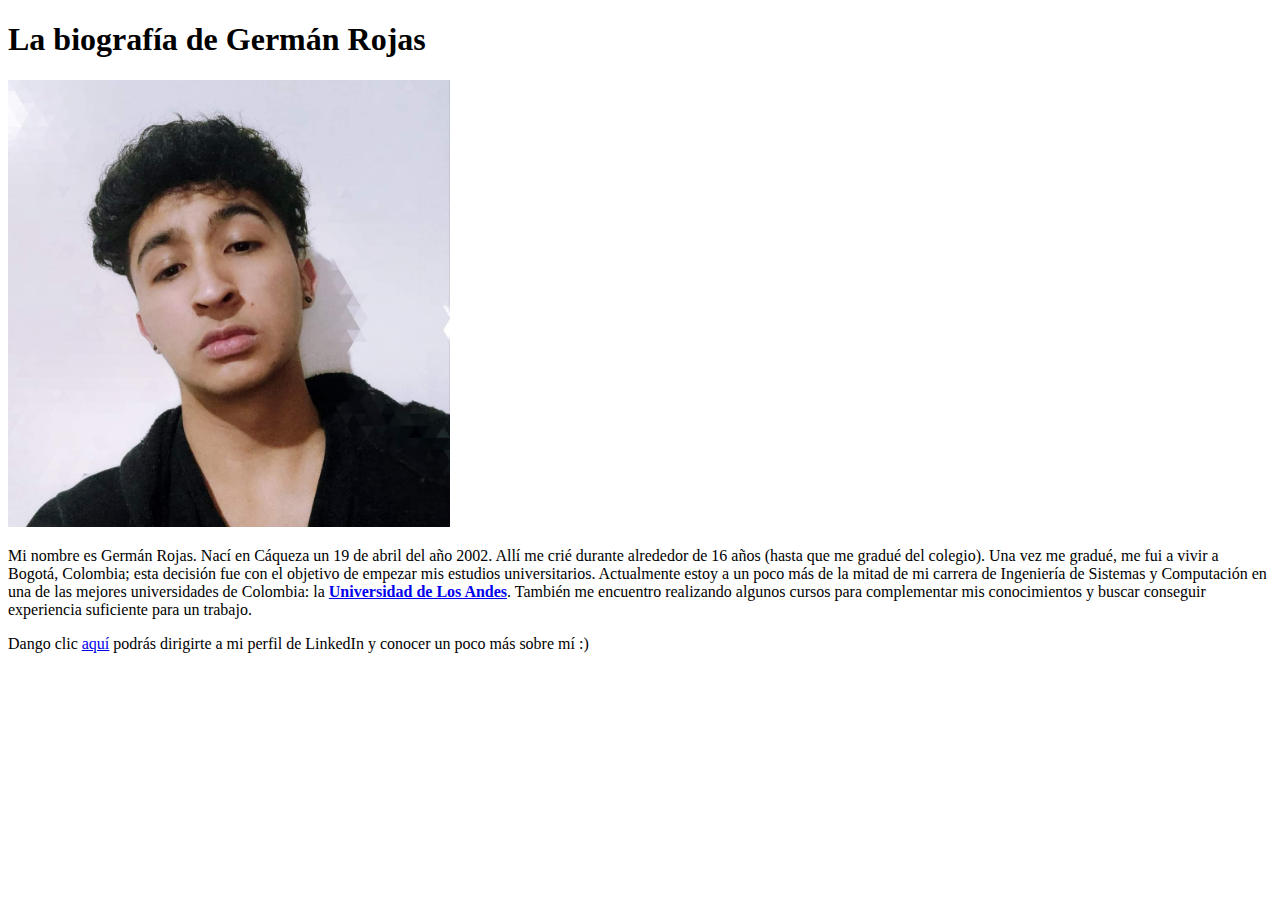
==== Dia 1/Proyecto dia 1/index.html @ 3c42a1a3 "Proyecto día 1. Mi página web de autobiografía" ====
<!DOCTYPE html>
<html lang="en">
  <head>
    <meta charset="UTF-8" />
    <meta name="viewport" content="width=device-width, initial-scale=1.0" />
    <title>Mi biografía</title>
  </head>
  <body>
    <h1>La biografía de Germán Rojas</h1>
    <div style="text-align: left">
      <img
        src="./images/WhatsApp Image 2020-10-13 at 7.26.19 AM.jpeg"
        alt="Germán Rojas"
        width="35%"
      />
    </div>
    <p>
      Mi nombre es Germán Rojas. Nací en Cáqueza un 19 de abril del año 2002.
      Allí me crié durante alrededor de 16 años (hasta que me gradué del
      colegio). Una vez me gradué, me fui a vivir a Bogotá, Colombia; esta
      decisión fue con el objetivo de empezar mis estudios universitarios.
      Actualmente estoy a un poco más de la mitad de mi carrera de Ingeniería de
      Sistemas y Computación en una de las mejores universidades de Colombia: la
      <b
        ><a href="https://uniandes.edu.co/" target="_blank"
          >Universidad de Los Andes</a
        ></b
      >. También me encuentro realizando algunos cursos para complementar mis
      conocimientos y buscar conseguir experiencia suficiente para un trabajo.
    </p>

    <p>
      Dango clic
      <a href="https://www.linkedin.com/in/garce19/" target="_blank">aquí</a>
      podrás dirigirte a mi perfil de LinkedIn y conocer un poco más sobre mí :)
    </p>
  </body>
</html>
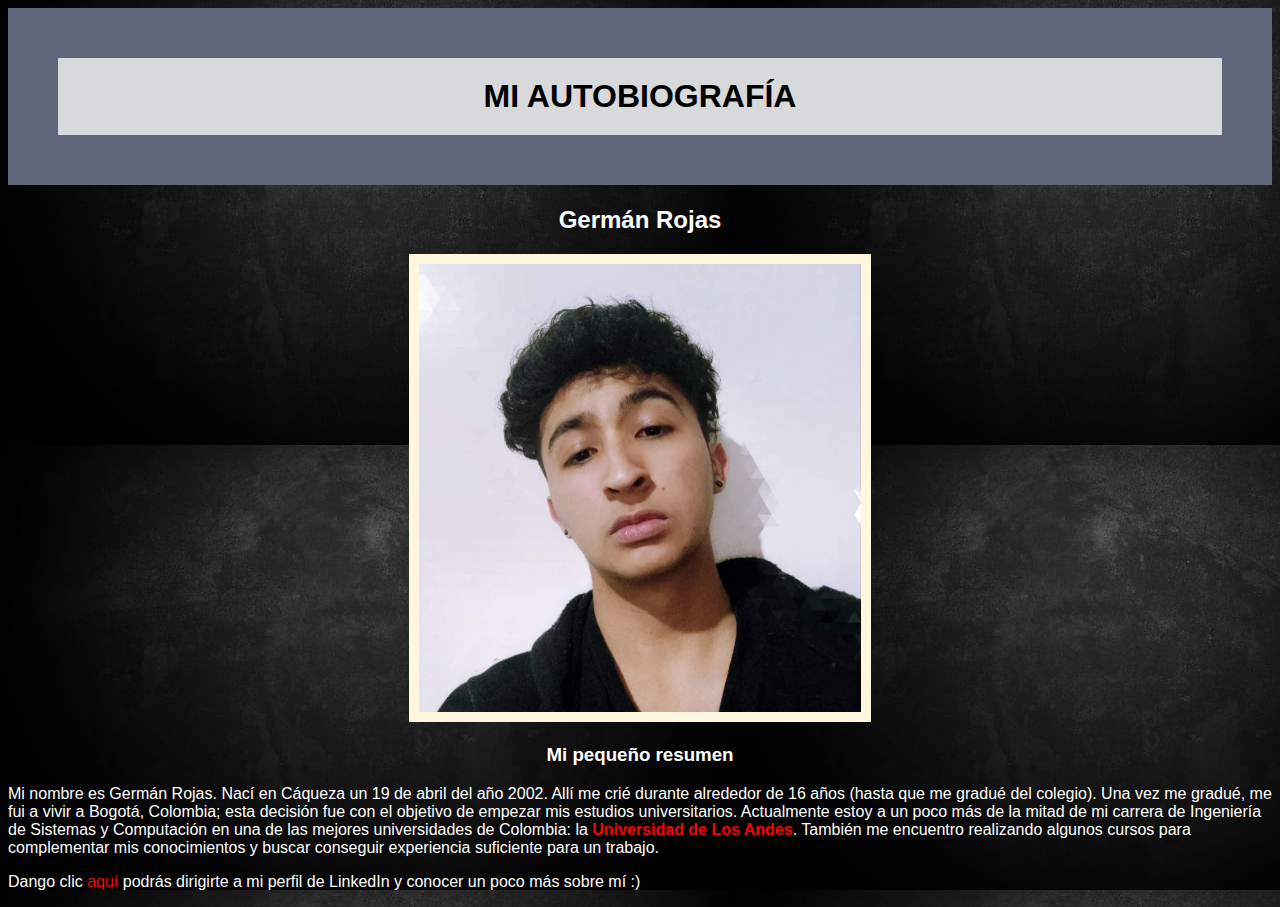
==== commit e1c7b87c: "Proyecto dia 2. Aplicamos CSS a nuestra autobiografía" ====
--- a/Dia 1/Proyecto dia 1/index.html
+++ b/Dia 1/Proyecto dia 1/index.html
@@ -3,17 +3,22 @@
   <head>
     <meta charset="UTF-8" />
     <meta name="viewport" content="width=device-width, initial-scale=1.0" />
+    <link rel="stylesheet" href="styles.css">
     <title>Mi biografía</title>
   </head>
   <body>
-    <h1>La biografía de Germán Rojas</h1>
-    <div style="text-align: left">
-      <img
-        src="./images/WhatsApp Image 2020-10-13 at 7.26.19 AM.jpeg"
-        alt="Germán Rojas"
-        width="35%"
-      />
+    <h1 id="title">MI AUTOBIOGRAFÍA</h1>
+    <h2 class="subtitle">Germán Rojas</h2>
+    <div style="text-align: center">
+      <a href="https://github.com/garce19" target="_blank" title="Mi GitHub">
+        <img id="foto-perfil"
+          src="./images/WhatsApp Image 2020-10-13 at 7.26.19 AM.jpeg"
+          alt="Germán Rojas"
+          width="35%"
+        />
+      </a>
     </div>
+    <h3 class="subtitle">Mi pequeño resumen</h3>
     <p>
       Mi nombre es Germán Rojas. Nací en Cáqueza un 19 de abril del año 2002.
       Allí me crié durante alrededor de 16 años (hasta que me gradué del
@@ -31,7 +36,7 @@
 
     <p>
       Dango clic
-      <a href="https://www.linkedin.com/in/garce19/" target="_blank">aquí</a>
+      <a href="https://www.linkedin.com/in/garce19/" target="_blank" title="LinkedIn">aquí</a>
       podrás dirigirte a mi perfil de LinkedIn y conocer un poco más sobre mí :)
     </p>
   </body>
--- a/Dia 1/Proyecto dia 1/styles.css
+++ b/Dia 1/Proyecto dia 1/styles.css
@@ -0,0 +1,36 @@
+#title {
+    text-align: center;
+    background-color: #D8D9DA;
+    padding: 20px;
+    border: 50px solid #61677A;
+    margin-top: 0%;
+}
+
+body {
+    background-image: url(./images/fondo.jpg);
+    font-family: 'Franklin Gothic Medium', 'Arial Narrow', Arial, sans-serif;
+}
+
+#foto-perfil {
+    border: 10px;
+    border-style: solid;
+    border-color: #FFF6E0;    
+}
+
+#foto-perfil:hover {
+    opacity: 80%;
+}
+
+.subtitle {
+    color: white;
+    text-align: center;
+}
+
+p {
+    color: white;
+}
+
+a[href] {
+    text-decoration: wavy;
+    color: red;
+}